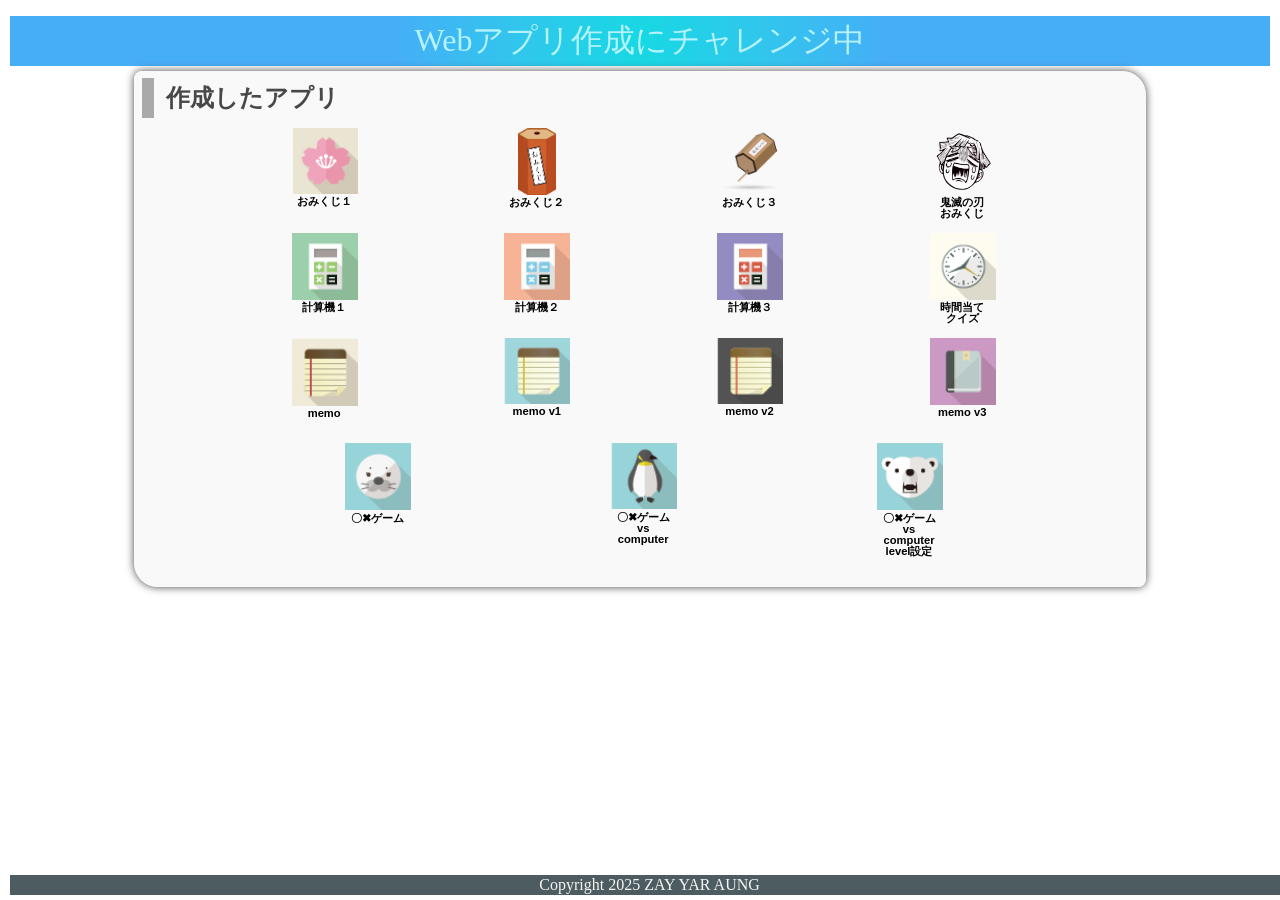
==== index.html @ ccac36a1 "Add files via upload" ====
<!DOCTYPE html>
<html lang="ja">
  <head>
    <meta charset="UTF-8">
    <meta name="viewport" content="width=device-width, initial-scale=1.0">
    <title>先生のサンプルです</title>
    <meta name="description" content="先生のサンプル（ゲーム）">

    <link rel="icon" href="favicon.ico">
    <link rel="stylesheet" href="css/index.css">
  </head>

  <body>
    <!-- 見出し（みだし） -->
    <header class = "header">
      <h1>Webアプリ作成にチャレンジ中</h1>
    </header>
    
    <!-- 作成したアプリ -->
    <section class="container01">
      <h2>作成したアプリ</h2>
      <div class = "game">

        <div class="container01-01">
          <div class="item01">
            <a href="./09_ omikuji/Omikuji.html" title="今日の運勢を占うゲームです。"><img src="img/sakura.jpg" alt="おみくじ１"><br>おみくじ１</a>
          </div>
          <div class="item01">
            <a href="./10a_omikuji/omikuji.html" title="音付きです。"><img src="img/omikuji2.png" alt="おみくじ２" class="img_omikuji2"><br>おみくじ２</a>
          </div>
          <div class="item01">
            <a href="./10c_omikuji3/omikuji.html" title="テキストも画像です。"><img src="img/omikuji3.png" alt="おみくじ３"><br>おみくじ３</a>
          </div>
          <div class="item01">
            <a href="./01_omikuji_kimetsu/omikuji_kimetsu.html" title="鬼滅の刃"><img src="img/zenitsu.png" alt="鬼滅の刃おみくじ"><br>鬼滅の刃<br>おみくじ</a>
          </div>
        </div>
        
        <div class="container01-02">
          <div class="item01">
            <a href="02_calculator_v1/calculator.html" title="かんたんな計算機です。"><img src="img/calc1.jpg" alt="計算機１"><br>計算機１</a>
          </div>
          
          <div class="item01">
            <a href="02_calculator_v2/calculator.html" title="=ボタンをつけた計算機です。"><img src="img/calc2.jpg" alt="計算機２"><br>計算機２</a>
          </div>
          
          <div class="item01">
            <a href="02_calculator_v3/calculator2.html" title="=全部ボタンの計算機です。"><img src="img/calc3.jpg" alt="計算機３"><br>計算機３</a>
          </div>
                    
          <div class="item01">
            <a href="98_Time guessing quiz/timeguess.html" title="=時間当てクイズです"><img src="img/clock1.png" alt="クイズ">時間当て<br>クイズ</a>
          </div>
        </div>
        
        <div class="container01-03">
          <div class="item01">
            <a href="04_memo/memo.html" title="メモアプリです。"><img src="img/memo.png" alt="memo"><br>memo</a>
          </div>
          
          <div class="item01">
            <a href="04_memo_app_v1/memo.html" title="メモアプリv1です。"><img src="img/memo1.png" alt="memo v1"><br>memo v1</a>
          </div>
          
          <div class="item01">
            <a href="04_memo_app_v2/memo.html" title="メモアプリv2です。"><img src="img/memo2.png" alt="memo v2"><br>memo v2</a>
          </div>
          
          <div class="item01">
            <a href="04_memo_app_v3/memo.html" title="メモアプリv3です。"><img src="img/memo3.png" alt="memo v3"><br>memo v3</a>
          </div>
        </div>
        
        <div class="container01-04">
          <div class="item02">
            <a href="05_tic tac toe_06_sound/tic_tac_toe_fix.html" title="2人でやるゲームです。"><img src="img/azarashi.png" alt="〇✖ゲーム"><br>〇✖ゲーム</a>
          </div>
          
          <div class="item02">
            <a href="06_tic tac toe vs computer/tic_tac_toe_vs computer.html" title="vs computerです。"><img src="img/penguin.png" alt="〇✖ゲームvs computer"><br>〇✖ゲームvs computer</a>
          </div>
          
          <div class="item02">
            <a href="07_tic tac toe vs computer level/tic_tac_toe_vs computer.html" title="vs computer level付き。"><img src="img/bear.png" alt="〇✖ゲーム"><br>〇✖ゲームvs computer<br>level設定</a>
          </div>

        </div>

      </div>
      <div class="filler01"></div>
    </section>
    
    <!-- フッター -->
    <footer>
      <p>Copyright 2025 ZAY YAR AUNG</p>
    </footer>

  </body>
</html>
---- css/index.css ----
@charset "utf-8";

html {
    /* ブラウザのデフォルトが16px                        */
    /* デフォルトの16pxの代わりに1emが10pxになるように調整 */
    font-size: 62.5%;
}

/* 「*」はユニバーサルセレクタ（すべての要素を対象にするセレクタ）でbox-sizing: border-box;を指定 */
/* この指定（してい）はborderとpaddingをボックスサイズ（widthとheight）の中に含めて算出するので、スタイリングがしやすい*/
*, *::before, *::after {
    box-sizing: border-box;
}

body{
    line-height: 1.5;
    color: rgb(73, 72, 72);
    font-size: 1.6rem; /* 16px */
    font-family: "Helvetica Neue",
    Arial,
    "Hiragino Kaku Gothic ProN",
    "Hiragino Sans",
    Meiryo,
    sans-serif;
    text-align: center;
    background-image: url(../img/xxxxxxxx.JPG);
    background-size: cover;
    overflow: hidden;
}

header, footer, h1, h2, h3, p, div, .container01, .filler01 {
    margin: 0.2em 0em 0em 0em;
    padding: 0.1em;
}

/*****************************/
/* 見出し（みだし）           */
/*****************************/
h1 {
    font: 2em Rajdhani, "Noto Sans JP";
    color: rgb(181, 242, 252);
    background-image: radial-gradient(circle 248px at center, #16d9e3 0%, #30c7ec 47%, #46aef7 100%);
}

h2{
    padding-left: 0.5em;
    border-left: solid 0.5em darkgray;
    text-align: left;
}

/*****************************/
/* ページ                    */
/*****************************/
.wrapper {
    position: relative;/*相対位置*/
    max-width: 100vw;  /*すべての要素をbox-sizing:border-boxとしているので全て含めてmin-width:100vwに*/
    min-height: 100vh; /*すべての要素をbox-sizing:border-boxとしているので全て含めてmin-height:100vhに*/
    margin: 0;
    padding: 0;
    padding-bottom: 23px;/*footer+paddingの高さ*/
    text-align: center;
}
/*****************************/
/* セクション(section)        */
/*****************************/
.container01 {
    margin-right: auto;
    margin-left: auto;
    padding-left: 0.5em;
    width: 80%;
    border-radius: 0.5em 1.5em;
    background-color:rgba(245, 245, 245, 0.6);
    box-shadow:0 0 0.5em rgb(73, 72, 72);
}
main > p {
    font: 1.2em bold;
}

/*****************************/
/* アンカー(anchor)           */
/*****************************/
a {
    color: black;
    font-weight: 900;
    text-decoration: none;
        /* https://developer.mozilla.org/ja/docs/Web/CSS/text-decoration */
}

/* mouseoverでグレースケール */
a:hover{
    opacity: 0.5;
    filter: grayscale(100%);
}

/*****************************/
/* container  item           */
/*****************************/
.container01-01 , .container01-02, .container01-03 , .container01-04 {
    display: flex;
        /*https://developer.mozilla.org/ja/docs/Web/CSS/CSS_Flexible_Box_Layout*/
    flex-wrap:wrap;
        /*https://developer.mozilla.org/ja/docs/Web/CSS/flex-wrap*/
    justify-content: space-evenly;
        /*https://developer.mozilla.org/ja/docs/Web/CSS/justify-content*/
    font-size: 0.7em;
}

.item01{
    position: relative;
    width: 6em;
    height: 9em;
    margin: 0;
    line-height: 1em;
    overflow: hidden;
}

.item02{
    position: relative;
    width: 6em;
    height: 12em;
    margin: 0;
    line-height: 1em;
    overflow: hidden;
}

.item01 img, .item02 img{
    width: 6em;
    height: auto;
}

.item01 .img_omikuji2{
    width: auto;
    height: 6em;
    overflow: hidden;
}

/*****************************/
/* フッター                   */
/*****************************/
footer> p {
    position: absolute;/*←絶対位置*/
    bottom: 5px; /*下に固定*/
    width: 100%;
    margin: 0px;
    padding: 1px;
    color: whitesmoke;
    font: 1em Rajdhani;
    text-align: center;
    background: rgba(1, 24, 31, 0.7);
}
/*******************************************************/
/* レスポンシブ対応　メディアクエリを使ってCSSを切り替える */
/* https://www.design-memo.com/coding/css-media-queries */
/* mobileのときのスタイル */
/*******************************************************/
@media screen and (max-width: 480px) {
    body{
        background-size: auto 1000px;
    }
}
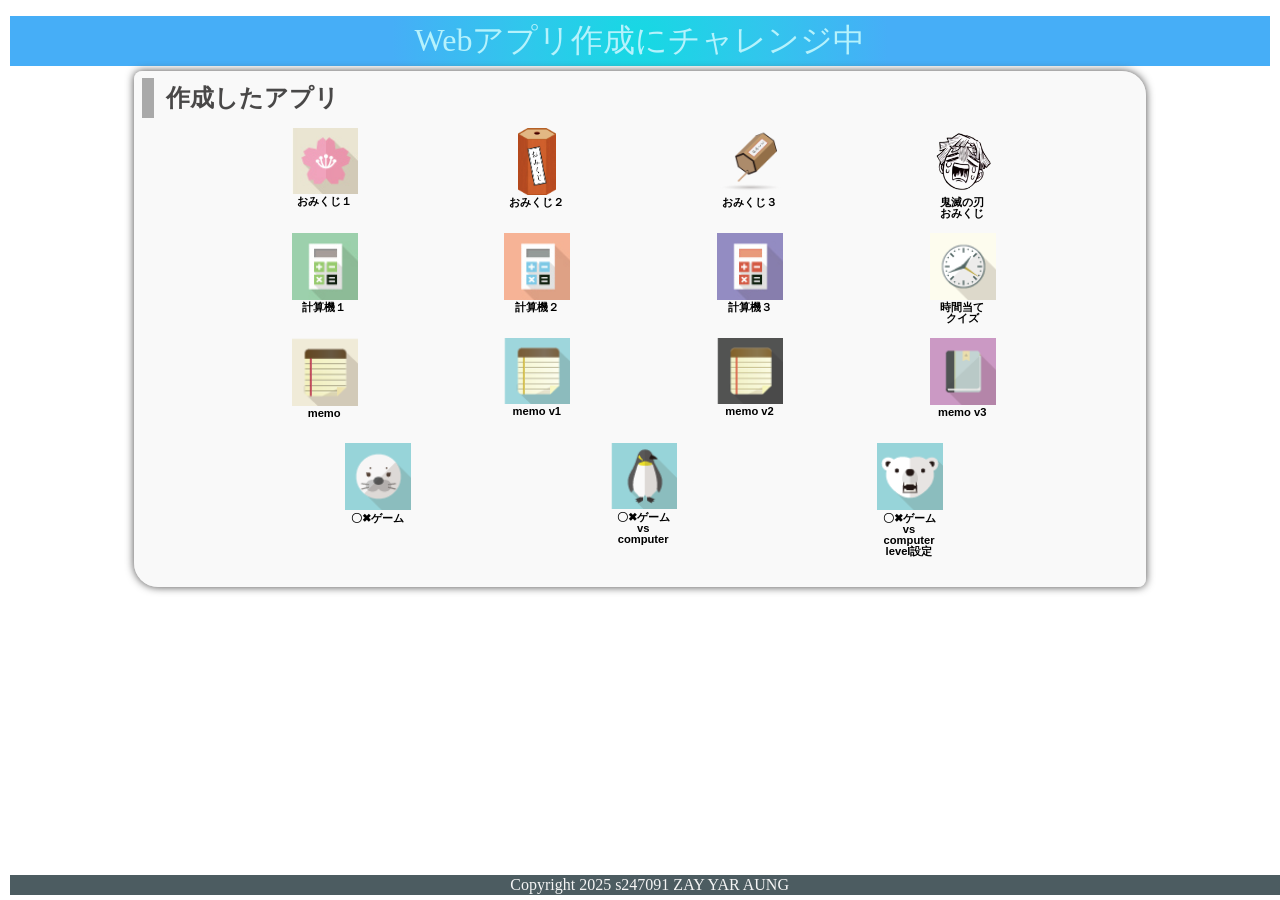
==== commit 96238969: "Add files via upload" ====
--- a/index.html
+++ b/index.html
@@ -3,8 +3,8 @@
   <head>
     <meta charset="UTF-8">
     <meta name="viewport" content="width=device-width, initial-scale=1.0">
-    <title>先生のサンプルです</title>
-    <meta name="description" content="先生のサンプル（ゲーム）">
+    <title>ZAY YAR</title>
+    <meta name="description" content="ZAY YAR（ゲーム）">
 
     <link rel="icon" href="favicon.ico">
     <link rel="stylesheet" href="css/index.css">
@@ -22,66 +22,66 @@
       <div class = "game">
 
         <div class="container01-01">
-          <div class="item01">
+          <div class="item item01">
             <a href="./09_ omikuji/Omikuji.html" title="今日の運勢を占うゲームです。"><img src="img/sakura.jpg" alt="おみくじ１"><br>おみくじ１</a>
           </div>
-          <div class="item01">
-            <a href="./10a_omikuji/omikuji.html" title="音付きです。"><img src="img/omikuji2.png" alt="おみくじ２" class="img_omikuji2"><br>おみくじ２</a>
+          <div class="item item01">
+            <a href="./10a_ omikuji/Omikuji.html" title="音付きです。"><img src="img/omikuji2.png" alt="おみくじ２" class="img_omikuji2"><br>おみくじ２</a>
           </div>
-          <div class="item01">
-            <a href="./10c_omikuji3/omikuji.html" title="テキストも画像です。"><img src="img/omikuji3.png" alt="おみくじ３"><br>おみくじ３</a>
+          <div class="item item01">
+            <a href="./10c_ omikuji/Omikuji.html" title="テキストも画像です。"><img src="img/omikuji3.png" alt="おみくじ３"><br>おみくじ３</a>
           </div>
-          <div class="item01">
+          <div class="item item01">
             <a href="./01_omikuji_kimetsu/omikuji_kimetsu.html" title="鬼滅の刃"><img src="img/zenitsu.png" alt="鬼滅の刃おみくじ"><br>鬼滅の刃<br>おみくじ</a>
           </div>
         </div>
         
         <div class="container01-02">
-          <div class="item01">
+          <div class="item item01">
             <a href="02_calculator_v1/calculator.html" title="かんたんな計算機です。"><img src="img/calc1.jpg" alt="計算機１"><br>計算機１</a>
           </div>
           
-          <div class="item01">
+          <div class="item item01">
             <a href="02_calculator_v2/calculator.html" title="=ボタンをつけた計算機です。"><img src="img/calc2.jpg" alt="計算機２"><br>計算機２</a>
           </div>
           
-          <div class="item01">
+          <div class="item item01">
             <a href="02_calculator_v3/calculator2.html" title="=全部ボタンの計算機です。"><img src="img/calc3.jpg" alt="計算機３"><br>計算機３</a>
           </div>
                     
-          <div class="item01">
+          <div class="item item01">
             <a href="98_Time guessing quiz/timeguess.html" title="=時間当てクイズです"><img src="img/clock1.png" alt="クイズ">時間当て<br>クイズ</a>
           </div>
         </div>
         
         <div class="container01-03">
-          <div class="item01">
+          <div class="item item01">
             <a href="04_memo/memo.html" title="メモアプリです。"><img src="img/memo.png" alt="memo"><br>memo</a>
           </div>
           
-          <div class="item01">
+          <div class="item item01">
             <a href="04_memo_app_v1/memo.html" title="メモアプリv1です。"><img src="img/memo1.png" alt="memo v1"><br>memo v1</a>
           </div>
           
-          <div class="item01">
+          <div class="item item01">
             <a href="04_memo_app_v2/memo.html" title="メモアプリv2です。"><img src="img/memo2.png" alt="memo v2"><br>memo v2</a>
           </div>
           
-          <div class="item01">
+          <div class="item item01">
             <a href="04_memo_app_v3/memo.html" title="メモアプリv3です。"><img src="img/memo3.png" alt="memo v3"><br>memo v3</a>
           </div>
         </div>
         
         <div class="container01-04">
-          <div class="item02">
+          <div class="item item02">
             <a href="05_tic tac toe_06_sound/tic_tac_toe_fix.html" title="2人でやるゲームです。"><img src="img/azarashi.png" alt="〇✖ゲーム"><br>〇✖ゲーム</a>
           </div>
           
-          <div class="item02">
+          <div class="item item02">
             <a href="06_tic tac toe vs computer/tic_tac_toe_vs computer.html" title="vs computerです。"><img src="img/penguin.png" alt="〇✖ゲームvs computer"><br>〇✖ゲームvs computer</a>
           </div>
           
-          <div class="item02">
+          <div class="item item02">
             <a href="07_tic tac toe vs computer level/tic_tac_toe_vs computer.html" title="vs computer level付き。"><img src="img/bear.png" alt="〇✖ゲーム"><br>〇✖ゲームvs computer<br>level設定</a>
           </div>
 
@@ -93,8 +93,8 @@
     
     <!-- フッター -->
     <footer>
-      <p>Copyright 2025 ZAY YAR AUNG</p>
+      <p>Copyright 2025 s247091 ZAY YAR AUNG</p>
     </footer>
-
+<script src="js/index.js"></script>
   </body>
 </html>
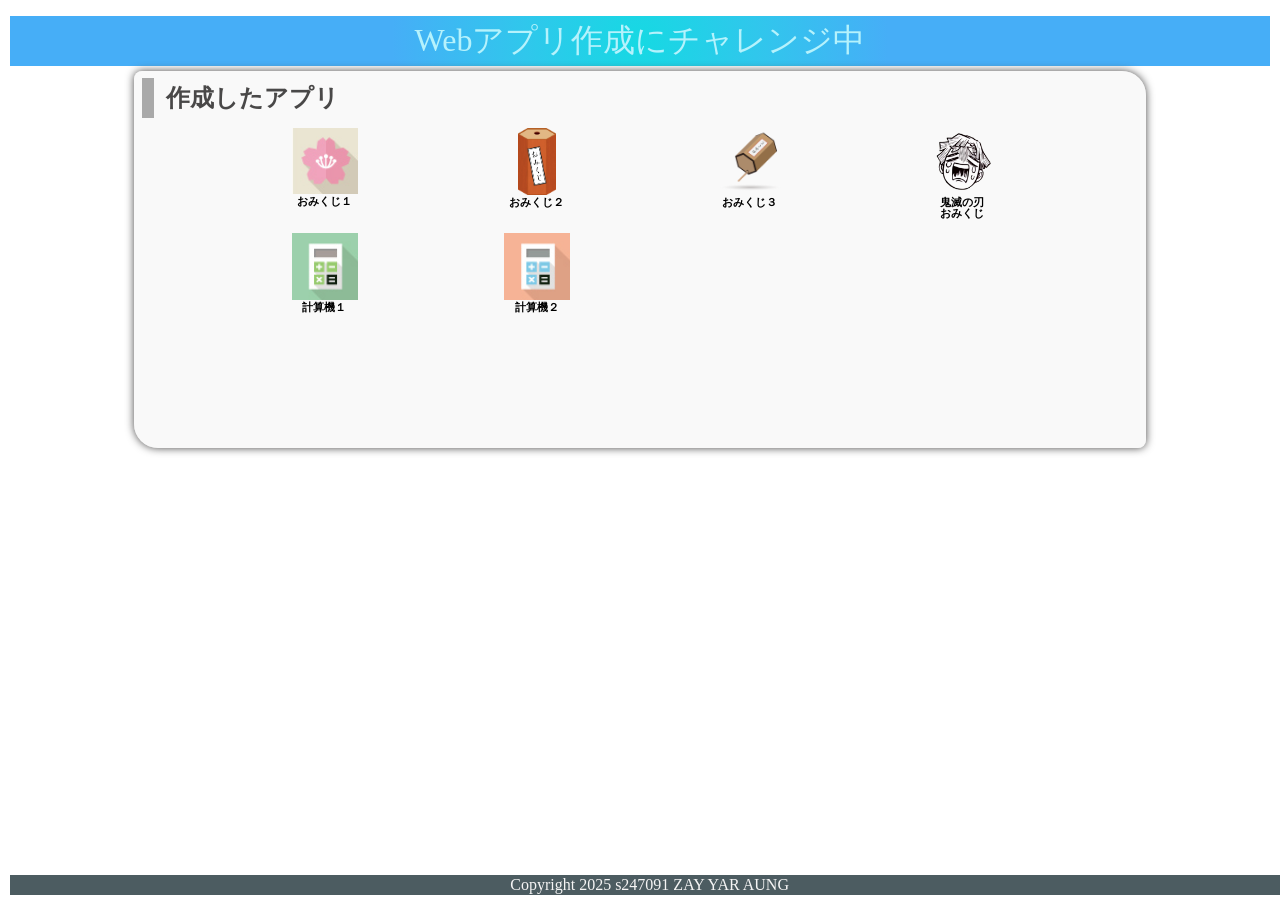
==== commit 002b9ff2: "Add files via upload" ====
--- a/index.html
+++ b/index.html
@@ -42,49 +42,35 @@
           </div>
           
           <div class="item item01">
-            <a href="02_calculator_v2/calculator.html" title="=ボタンをつけた計算機です。"><img src="img/calc2.jpg" alt="計算機２"><br>計算機２</a>
+            <a href="02_calculator_v1/calculator.html" title="=ボタンをつけた計算機です。"><img src="img/calc2.jpg" alt="計算機２"><br>計算機２</a>
           </div>
           
           <div class="item item01">
-            <a href="02_calculator_v3/calculator2.html" title="=全部ボタンの計算機です。"><img src="img/calc3.jpg" alt="計算機３"><br>計算機３</a>
+            <a href="02_calculator_v1/calculator.html" title="=全部ボタンの計算機です。"><img src="img/calc3.jpg" alt="計算機３"><br>計算機３</a>
           </div>
                     
           <div class="item item01">
-            <a href="98_Time guessing quiz/timeguess.html" title="=時間当てクイズです"><img src="img/clock1.png" alt="クイズ">時間当て<br>クイズ</a>
+            <a href="98-03_Time guessing quiz/timeguess.html" title="=時間当てクイズです"><img src="img/clock1.png" alt="クイズ">時間当て<br>クイズ</a>
           </div>
         </div>
         
         <div class="container01-03">
           <div class="item item01">
-            <a href="04_memo/memo.html" title="メモアプリです。"><img src="img/memo.png" alt="memo"><br>memo</a>
+            <a href="04-07_memo/memo.html" title="メモアプリです。"><img src="img/memo.png" alt="memo"><br>memo</a>
           </div>
           
           <div class="item item01">
-            <a href="04_memo_app_v1/memo.html" title="メモアプリv1です。"><img src="img/memo1.png" alt="memo v1"><br>memo v1</a>
+            <a href="04-08_memo/memo.html" title="メモアプリv1です。"><img src="img/memo1.png" alt="memo v1"><br>memo v1</a>
           </div>
           
           <div class="item item01">
-            <a href="04_memo_app_v2/memo.html" title="メモアプリv2です。"><img src="img/memo2.png" alt="memo v2"><br>memo v2</a>
+            <a href="04-09_memo/memo.html" title="メモアプリv2です。"><img src="img/memo2.png" alt="memo v2"><br>memo v2</a>
           </div>
           
           <div class="item item01">
-            <a href="04_memo_app_v3/memo.html" title="メモアプリv3です。"><img src="img/memo3.png" alt="memo v3"><br>memo v3</a>
+            <a href="04-09_memo/memo.html" title="メモアプリv3です。"><img src="img/memo3.png" alt="memo v3"><br>memo v3</a>
           </div>
-        </div>
-        
-        <div class="container01-04">
-          <div class="item item02">
-            <a href="05_tic tac toe_06_sound/tic_tac_toe_fix.html" title="2人でやるゲームです。"><img src="img/azarashi.png" alt="〇✖ゲーム"><br>〇✖ゲーム</a>
-          </div>
-          
-          <div class="item item02">
-            <a href="06_tic tac toe vs computer/tic_tac_toe_vs computer.html" title="vs computerです。"><img src="img/penguin.png" alt="〇✖ゲームvs computer"><br>〇✖ゲームvs computer</a>
-          </div>
-          
-          <div class="item item02">
-            <a href="07_tic tac toe vs computer level/tic_tac_toe_vs computer.html" title="vs computer level付き。"><img src="img/bear.png" alt="〇✖ゲーム"><br>〇✖ゲームvs computer<br>level設定</a>
-          </div>
-
+       
         </div>
 
       </div>
--- a/css/index.css
+++ b/css/index.css
@@ -112,6 +112,7 @@
     margin: 0;
     line-height: 1em;
     overflow: hidden;
+    opacity: 0;
 }
 
 .item02{
@@ -121,6 +122,7 @@
     margin: 0;
     line-height: 1em;
     overflow: hidden;
+    opacity: 0;
 }
 
 .item01 img, .item02 img{
@@ -133,7 +135,19 @@
     height: 6em;
     overflow: hidden;
 }
-
+.fade-in{
+    animation: fadein 1.5s ease-out forwards;
+}
+@keyframes fadein{
+0%{
+    opacity: 0;
+    transform: translateY(20px);
+}
+100%{
+    opacity: 1;
+    transform: translateY(0px);
+}
+}
 /*****************************/
 /* フッター                   */
 /*****************************/
@@ -157,4 +171,20 @@
     body{
         background-size: auto 1000px;
     }
-}+}
+/* fukada add-end */
+/*******************************************************/
+/* class=back                                         */
+/* id=btn99 backボタン                                 */
+/*******************************************************/
+.back{
+    text-align: left;
+}
+#btn99{
+padding: 0.5em;
+border-radius: 0.3em;
+color: whitesmoke;
+font-size: 1.5em;
+background: rgb(26, 212, 212);
+cursor: pointer; /*カーソルをポインターの形（かたち）にする*/
+}
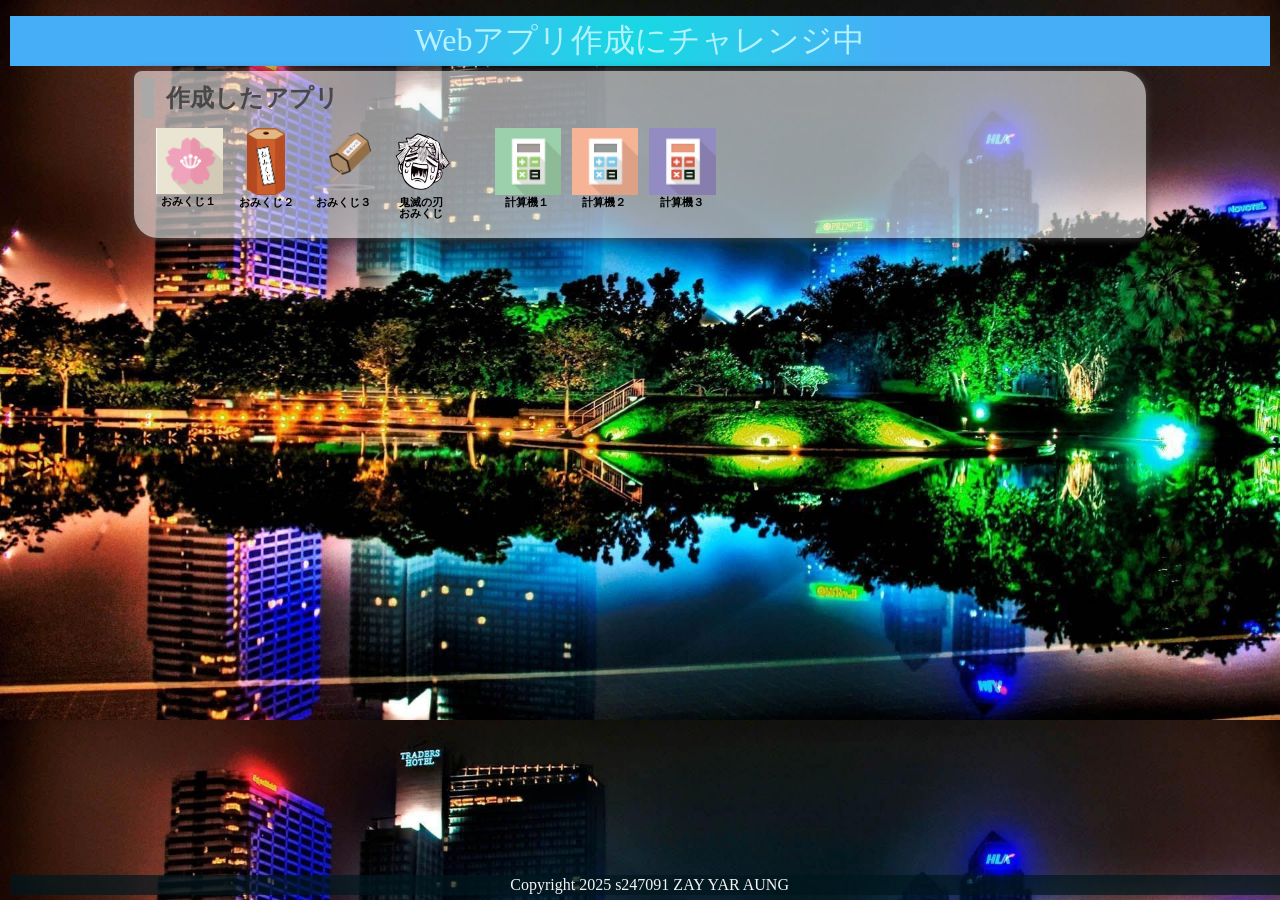
==== commit 2ba89418: "Refactor HTML structure and update class names" ====
--- a/index.html
+++ b/index.html
@@ -19,7 +19,7 @@
     <!-- 作成したアプリ -->
     <section class="container01">
       <h2>作成したアプリ</h2>
-      <div class = "game">
+      <div class = "app-grid">
 
         <div class="container01-01">
           <div class="item item01">
@@ -83,4 +83,5 @@
     </footer>
 <script src="js/index.js"></script>
   </body>
-</html>+
+</html>
--- a/css/index.css
+++ b/css/index.css
@@ -23,7 +23,7 @@
     Meiryo,
     sans-serif;
     text-align: center;
-    background-image: url(../img/xxxxxxxx.JPG);
+    background-image: url(../img/city.jpg);
     background-size: cover;
     overflow: hidden;
 }
@@ -188,3 +188,11 @@
 background: rgb(26, 212, 212);
 cursor: pointer; /*カーソルをポインターの形（かたち）にする*/
 }
+
+.app-grid{
+    display: grid;
+    grid-template-columns: repeat(3,1fr);
+    gap: 16px;
+    justify-self: center;
+
+}
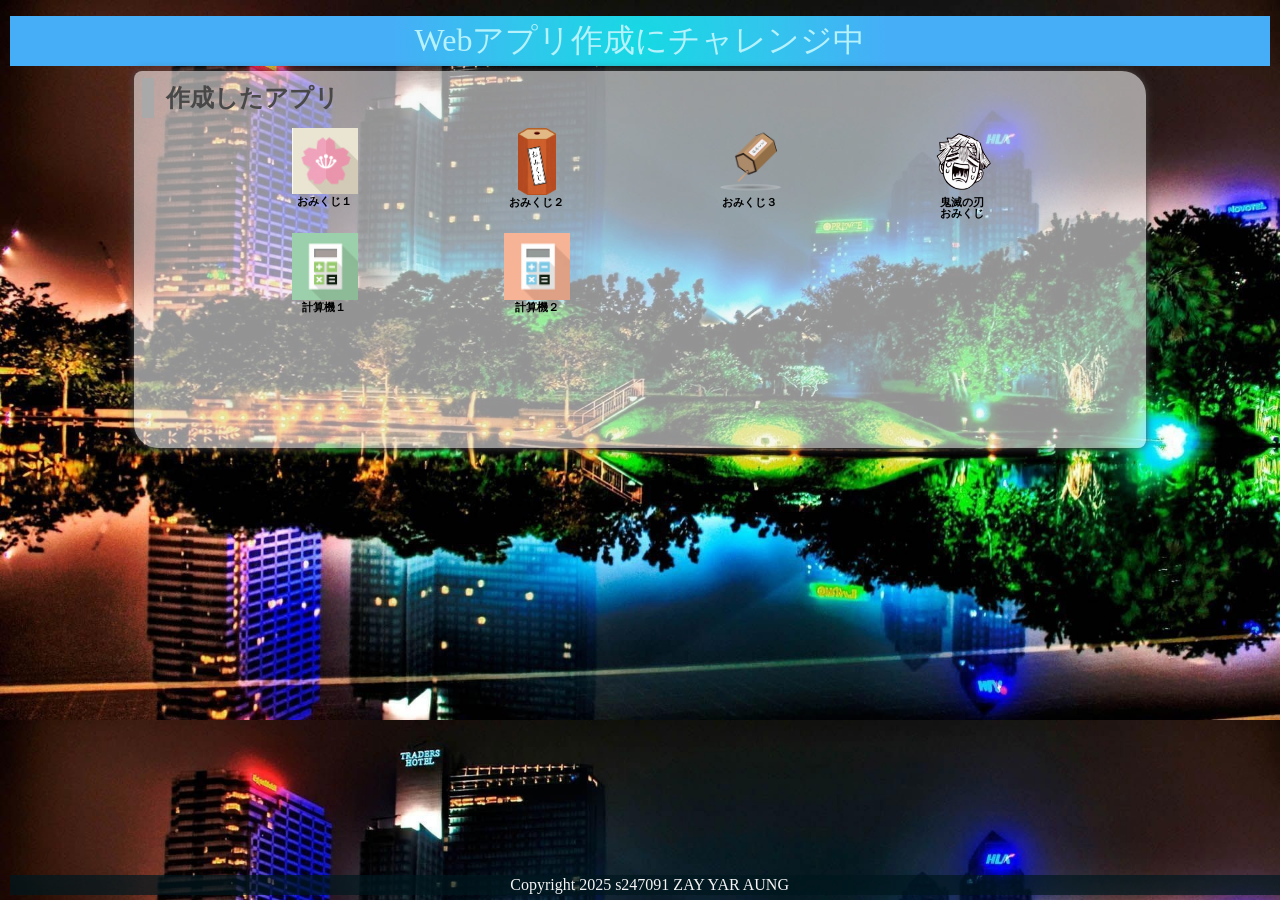
==== commit 7c3e9868: "Update index.html" ====
--- a/index.html
+++ b/index.html
@@ -19,7 +19,7 @@
     <!-- 作成したアプリ -->
     <section class="container01">
       <h2>作成したアプリ</h2>
-      <div class = "app-grid">
+      <div class = "game">
 
         <div class="container01-01">
           <div class="item item01">
@@ -83,5 +83,4 @@
     </footer>
 <script src="js/index.js"></script>
   </body>
-
 </html>
